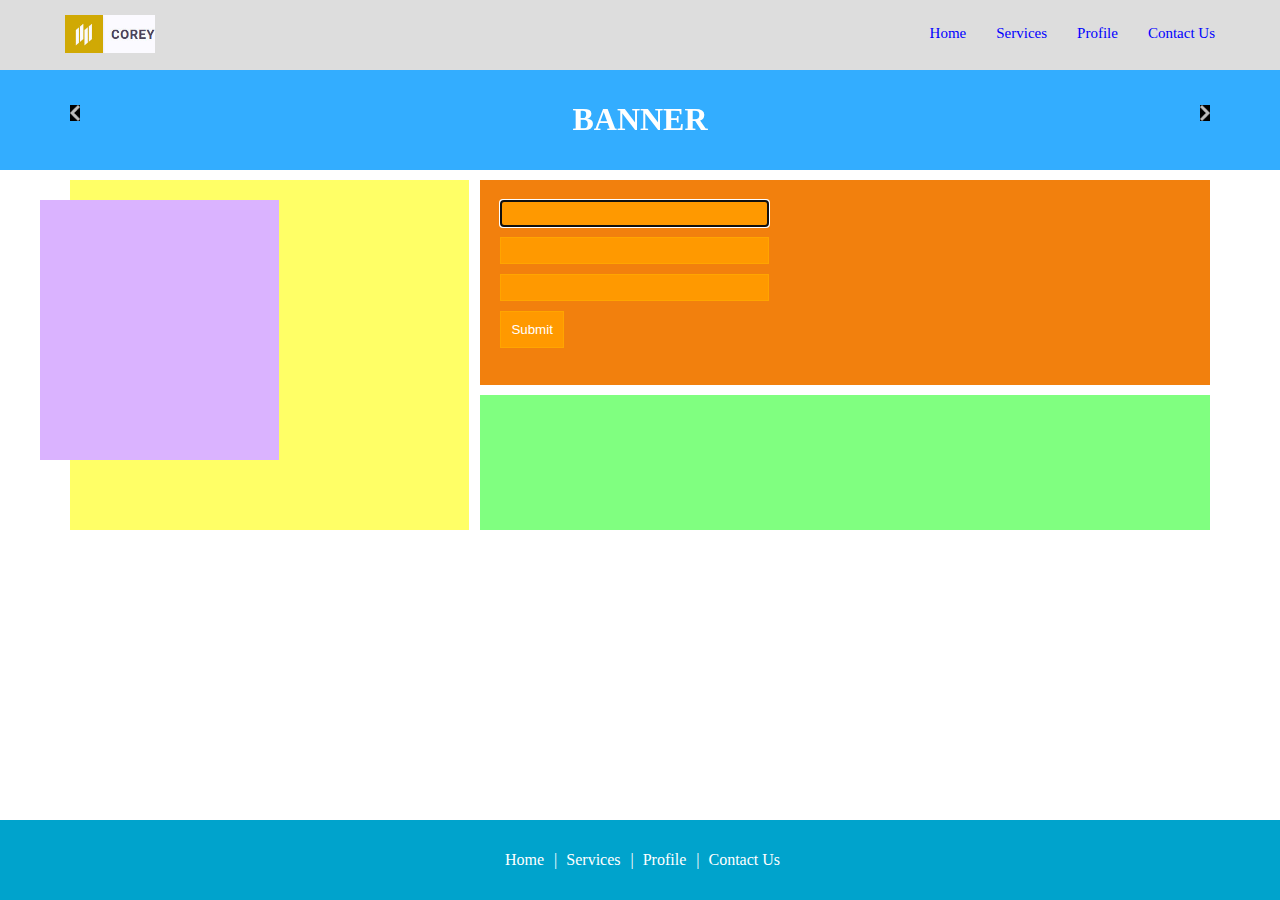
==== assign1.html @ a57505a2 "css assignment" ====
<!DOCTYPE html>
<html lang="en" dir="ltr">
  <head>
    <link rel="stylesheet" href="assign1.css">
    <meta charset="utf-8">
    <title></title>
  </head>
  <body>

<div class="header">
  <img id="logo" src="image/head_logo.jpg" alt="logo ">
  <div class="navigation" >
      <ul id="upper">
        <li><a href="#">Contact Us</a></li>
        <li><a href="#">Profile</a></li>
        <li><a href="#">Services</a></li>
        <li><a href="#">Home</a></li>
      </ul>
  </div>
</div>


<div class="banner">
   <img id="left" src="image/larrow.png" alt="left arrow">
  <img id="right" src="image/rarrow.png" alt="right arrow">
  <h1 id="bannerText">BANNER</h1>
</div>

<div class="content">
  <div class="feed">
    <div class="float">

    </div>
  </div>

  <div class="form">
    <form class="element" action="" method="post">
        <input type="text" name="Name" value="" size="30%" autofocus>
        <input type="password" name="password" value="" size="30%">
        <input type="email" name="mail" value="" size="30%">
        <input type="submit" name="submit" value="Submit">
      </form>
  </div>

  <div class="extra">
  </div>
</div>

<div class="footer">
  <div class="bottomnav">
    <ul id="lower">
      <li><a href="#">Contact Us</a></li>
      <li><a href="#">Profile</a></li>
      <li><a href="#">Services</a></li>
      <li><a href="#">Home</a></li>
    </ul>
  </div>
</div>

  </body>
</html>
---- assign1.css ----
body{
  margin: 0;
  padding: 0;
}

.navigation{
  position: relative;
  right: 50px;
  height: 70px;

}

 #upper{
  list-style-type: none;
  margin: 0;
  padding: 0px;
  overflow: hidden;
}

li{
float: right;
}

 #upper a{
  padding:10px 15px;
  display: block;
  color: blue;
  text-decoration: none;
  font-size: 15px;
  margin-top: 15px;

}

.header{
  background-color: #dddddd;
}

#logo{
  float: left;
  position: relative;
  top: 15px;
  left: 65px;
  width: 90px;
  height: auto;
}

 a:hover{
  background-color: red;
}

  a:focus{
    background-color: black;
    color: green;

}

.banner{
  padding: 10px ;
  background-color: #33adff;
}

#left{
  position: absolute;
  left: 70px;
  top: 105px;
  width: 10px;
  background: black;
}

#bannerText{
  text-align: center;
  color: white;
}

#right{
  position: absolute;
  right: 70px;
  top: 105px;
  width: 10px;
  background: black;

}

.content{
  margin: 70px;
  margin-top: 10px;

}

.feed{
  width: 35%;
  height: 350px;
  background-color: #ffff66;
  float: left;
  position: relative;
}

.form{
  background-color:#f2800d;
  height: 205px;
  float: right;
  width: 64%;
}

.extra{
  margin-top: 10px;
background-color:#80ff80;
float:right;
width: 64%;
height: 135px;
}
.float{
  position: absolute;
  top: 20px;
  left: -30px;
  background-color: #dab3ff;
  width: 60%;
  height: 260px;
}
input{
  display: block;
  background-color:#ff9900;
  padding: 5px;
  margin-bottom: 10px;
  border: 1px solid orange;
}

input[type=submit]{
  padding: 10px;
  color: white;
}

.element{
  margin: 20px;}

  .footer{
    margin-top: 10px;
    width: 100%;
    padding: 15px;
    background-color: #00a3cc;
    height: 50px;
    position: fixed;
    bottom: 0px;
    list-style-type: none;
    text-align: center;
  }

  .bottomnav{
    text-decoration: none;
    margin: 0 auto;
    display: inline-block;
  }
  #lower li  ::before{
      content: "| ";
      padding-right: 5px;
  }

  #lower :last-child ::before{
    content: '';
  }

  #lower{
    list-style-type: none;
    margin-right: 70px;
  }
#lower a{
  text-decoration: none;
  padding: 5px;
  color: white;
}
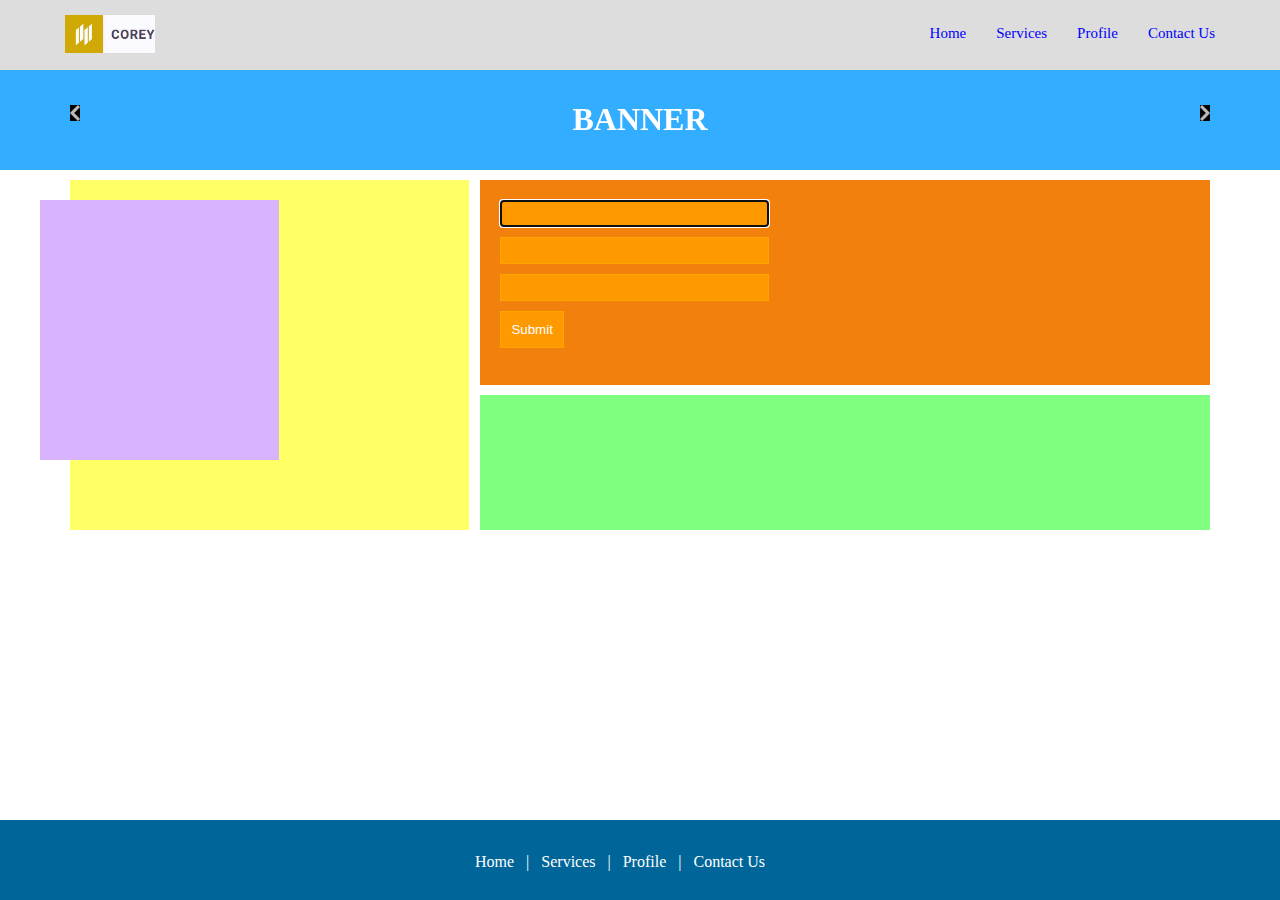
==== commit e892a722: "footer fixed" ====
--- a/assign1.html
+++ b/assign1.html
@@ -50,8 +50,11 @@
   <div class="bottomnav">
     <ul id="lower">
       <li><a href="#">Contact Us</a></li>
+      <li style="padding: 0 2px;">|</li>
       <li><a href="#">Profile</a></li>
+      <li style="padding: 0 2px;">|</li>
       <li><a href="#">Services</a></li>
+      <li style="padding: 0 2px;">|</li>
       <li><a href="#">Home</a></li>
     </ul>
   </div>
--- a/assign1.css
+++ b/assign1.css
@@ -13,8 +13,6 @@
  #upper{
   list-style-type: none;
   margin: 0;
-  padding: 0px;
-  overflow: hidden;
 }
 
 li{
@@ -123,6 +121,7 @@
   padding: 5px;
   margin-bottom: 10px;
   border: 1px solid orange;
+
 }
 
 input[type=submit]{
@@ -134,37 +133,28 @@
   margin: 20px;}
 
   .footer{
-    margin-top: 10px;
     width: 100%;
     padding: 15px;
-    background-color: #00a3cc;
+    background-color: #006699;
     height: 50px;
     position: fixed;
     bottom: 0px;
-    list-style-type: none;
     text-align: center;
   }
 
   .bottomnav{
     text-decoration: none;
-    margin: 0 auto;
     display: inline-block;
-  }
-  #lower li  ::before{
-      content: "| ";
-      padding-right: 5px;
-  }
-
-  #lower :last-child ::before{
-    content: '';
   }
 
   #lower{
     list-style-type: none;
     margin-right: 70px;
+    color: white;
+    padding: 2px;
   }
 #lower a{
   text-decoration: none;
-  padding: 5px;
+  padding: 10px;
   color: white;
 }
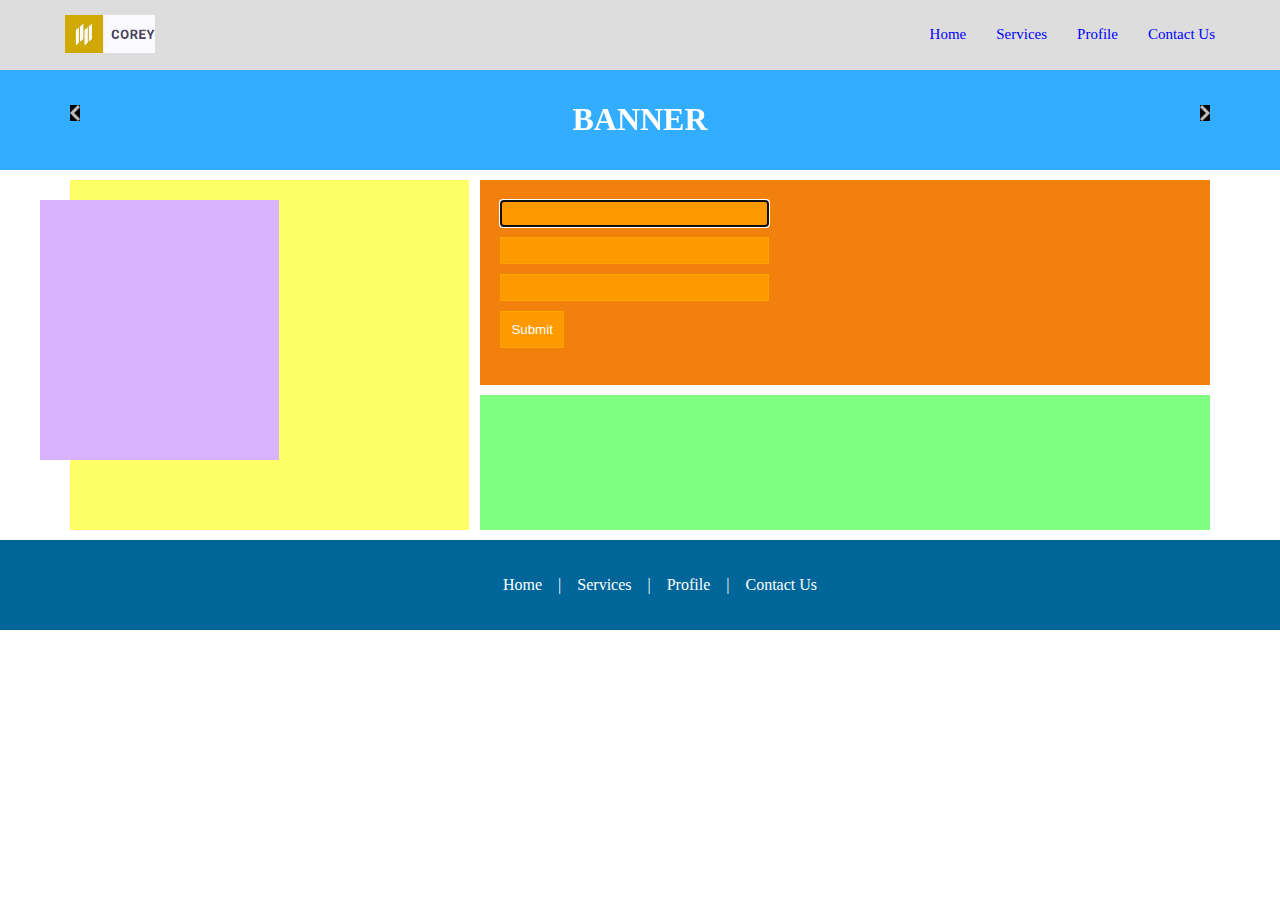
==== commit a74c1925: "footer made relative" ====
--- a/assign1.html
+++ b/assign1.html
@@ -18,7 +18,6 @@
       </ul>
   </div>
 </div>
-
 
 <div class="banner">
    <img id="left" src="image/larrow.png" alt="left arrow">
@@ -47,16 +46,18 @@
 </div>
 
 <div class="footer">
-  <div class="bottomnav">
-    <ul id="lower">
-      <li><a href="#">Contact Us</a></li>
-      <li style="padding: 0 2px;">|</li>
-      <li><a href="#">Profile</a></li>
-      <li style="padding: 0 2px;">|</li>
-      <li><a href="#">Services</a></li>
-      <li style="padding: 0 2px;">|</li>
-      <li><a href="#">Home</a></li>
-    </ul>
+
+    <div class="bottomnav">
+      <ul id="lower">
+        <li><a href="#">Home</a></li>
+        <li style="padding: 0 2px;">|</li>
+        <li><a href="#">Services</a></li>
+        <li style="padding: 0 2px;">|</li>
+        <li><a href="#">Profile</a></li>
+        <li style="padding: 0 2px;">|</li>
+        <li><a href="#">Contact Us</a></li>
+      </ul>
+
   </div>
 </div>
 
--- a/assign1.css
+++ b/assign1.css
@@ -6,6 +6,7 @@
 .navigation{
   position: relative;
   right: 50px;
+  top: 25px;
   height: 70px;
 
 }
@@ -15,17 +16,15 @@
   margin: 0;
 }
 
-li{
+#upper li{
 float: right;
 }
 
  #upper a{
   padding:10px 15px;
-  display: block;
   color: blue;
   text-decoration: none;
   font-size: 15px;
-  margin-top: 15px;
 
 }
 
@@ -121,7 +120,6 @@
   padding: 5px;
   margin-bottom: 10px;
   border: 1px solid orange;
-
 }
 
 input[type=submit]{
@@ -130,31 +128,37 @@
 }
 
 .element{
-  margin: 20px;}
+  margin: 20px;
+}
 
-  .footer{
+
+.footer{
+   background-color: #006699;
+   text-align: center;
+  position: relative;
+  top: 300px;
+   height: 90px;
+}
+
+
+.bottomnav{
+    position: absolute;
+     top: 20px;
+     text-align: center;
     width: 100%;
-    padding: 15px;
-    background-color: #006699;
-    height: 50px;
-    position: fixed;
-    bottom: 0px;
-    text-align: center;
-  }
+    /* or   left: 0;
+    right:0;*/
+}
+ #lower li
+ {
+   list-style-type: none;
+   display: inline;
+   color: white;
+ }
 
-  .bottomnav{
+#lower a
+{
     text-decoration: none;
-    display: inline-block;
-  }
-
-  #lower{
-    list-style-type: none;
-    margin-right: 70px;
+    padding: 10px;
     color: white;
-    padding: 2px;
-  }
-#lower a{
-  text-decoration: none;
-  padding: 10px;
-  color: white;
 }
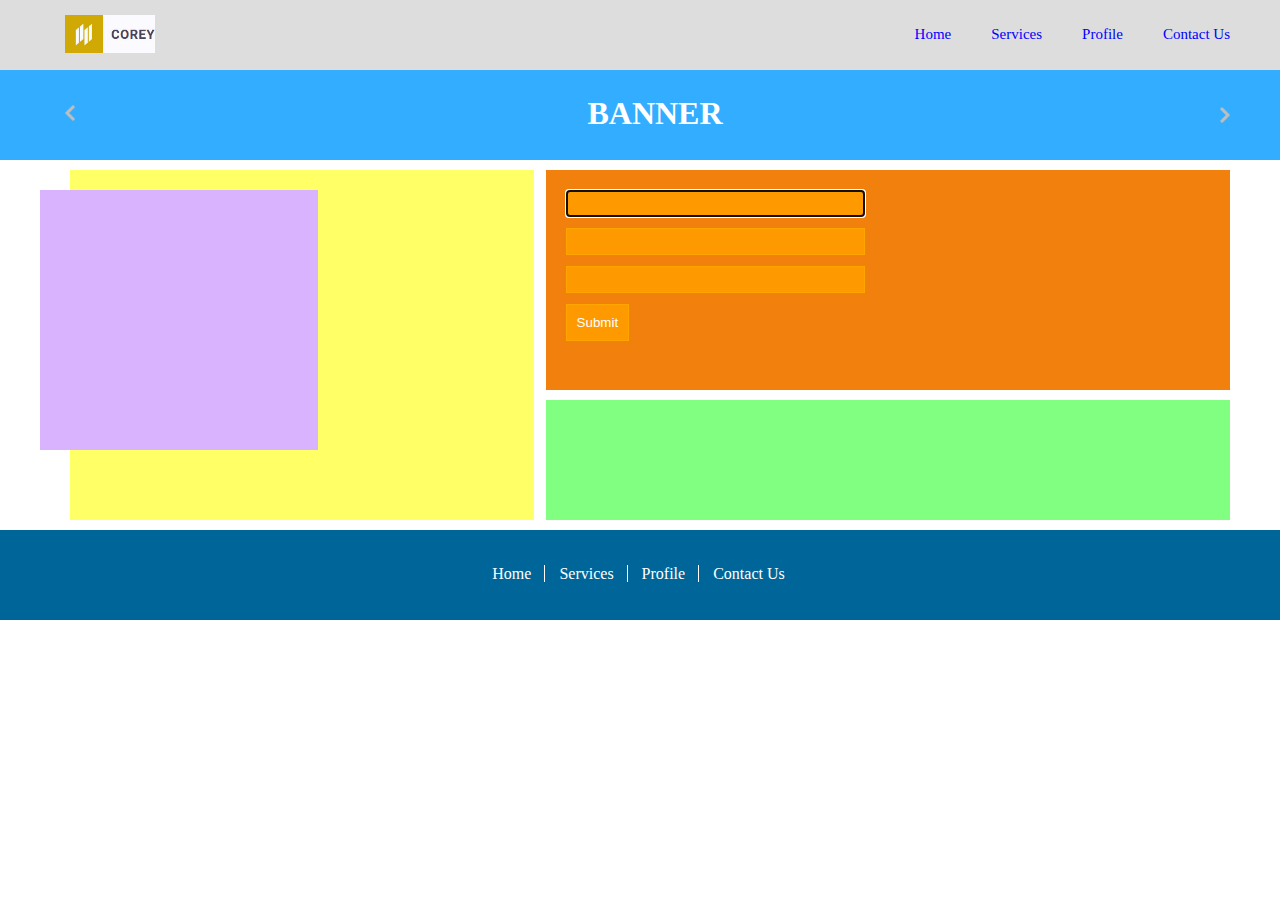
==== commit aa535956: "high resolution fixed withot using flex" ====
--- a/assign1.html
+++ b/assign1.html
@@ -8,56 +8,68 @@
   <body>
 
 <div class="header">
-  <img id="logo" src="image/head_logo.jpg" alt="logo ">
-  <div class="navigation" >
-      <ul id="upper">
-        <li><a href="#">Contact Us</a></li>
-        <li><a href="#">Profile</a></li>
-        <li><a href="#">Services</a></li>
-        <li><a href="#">Home</a></li>
-      </ul>
+  <div class="container">
+    <div class="head_logo">
+      <img id="logo" src="image/head_logo.jpg" alt="logo ">
+    </div>
+
+    <div class="navigation">
+        <ul id="upper">
+          <li><a href="#">Contact Us</a></li>
+          <li><a href="#">Profile</a></li>
+          <li><a href="#">Services</a></li>
+          <li><a href="#">Home</a></li>
+        </ul>
+    </div>
   </div>
 </div>
 
+
 <div class="banner">
-   <img id="left" src="image/larrow.png" alt="left arrow">
-  <img id="right" src="image/rarrow.png" alt="right arrow">
-  <h1 id="bannerText">BANNER</h1>
-</div>
-
-<div class="content">
-  <div class="feed">
-    <div class="float">
-
-    </div>
-  </div>
-
-  <div class="form">
-    <form class="element" action="" method="post">
-        <input type="text" name="Name" value="" size="30%" autofocus>
-        <input type="password" name="password" value="" size="30%">
-        <input type="email" name="mail" value="" size="30%">
-        <input type="submit" name="submit" value="Submit">
-      </form>
-  </div>
-
-  <div class="extra">
+    <div class="container">
+      <div class="limage">
+        <img id="left" src="image/larrow.png" alt="left arrow">
+      </div>
+      <div class="bannertext">
+          <h1 id="bannerText">BANNER</h1>
+      </div>
+       <div class="rimage">
+         <img id="right" src="image/rarrow.png" alt="right arrow">
+       </div>
   </div>
 </div>
 
+
+<div class="container">
+  <div class="content">
+    <div class="feed">
+      <div class="float">
+      </div>
+    </div>
+
+    <div class="form">
+      <form class="element" action="" method="post">
+          <input type="text" name="Name" value="" size="30%" autofocus>
+          <input type="password" name="password" value="" size="30%">
+          <input type="email" name="mail" value="" size="30%">
+          <input type="submit" name="submit" value="Submit">
+        </form>
+    </div>
+
+    <div class="extra">
+    </div>
+  </div>
+</div>
+
+
 <div class="footer">
-
     <div class="bottomnav">
       <ul id="lower">
-        <li><a href="#">Home</a></li>
-        <li style="padding: 0 2px;">|</li>
-        <li><a href="#">Services</a></li>
-        <li style="padding: 0 2px;">|</li>
-        <li><a href="#">Profile</a></li>
-        <li style="padding: 0 2px;">|</li>
+        <li style="  border-right:  1px solid white;"><a href="#">Home</a></li>
+        <li style="  border-right:  1px solid white;"><a href="#">Services</a></li>
+        <li style="  border-right:  1px solid white;"><a href="#">Profile</a></li>
         <li><a href="#">Contact Us</a></li>
       </ul>
-
   </div>
 </div>
 
--- a/assign1.css
+++ b/assign1.css
@@ -1,14 +1,17 @@
-body{
+*{
   margin: 0;
   padding: 0;
+}
+
+.container{
+    width: 1300px;
+    margin: 0 auto;
 }
 
 .navigation{
   position: relative;
   right: 50px;
   top: 25px;
-  height: 70px;
-
 }
 
  #upper{
@@ -25,11 +28,12 @@
   color: blue;
   text-decoration: none;
   font-size: 15px;
-
+  margin: 5px;
 }
 
 .header{
   background-color: #dddddd;
+  height: 70px;
 }
 
 #logo{
@@ -52,40 +56,49 @@
 }
 
 .banner{
-  padding: 10px ;
   background-color: #33adff;
+  height: 90px;
+  width: 100%;
 }
 
 #left{
-  position: absolute;
-  left: 70px;
-  top: 105px;
   width: 10px;
-  background: black;
+}
+
+.limage{
+float: left;
+position: relative;
+top: 35px;
+left: 65px;
+}
+
+
+.rimage{
+float: right;
+position: relative;
+
+right: 70px;
 }
 
 #bannerText{
   text-align: center;
   color: white;
+  position: relative;
+  top: 25px;
 }
 
 #right{
-  position: absolute;
-  right: 70px;
-  top: 105px;
   width: 10px;
-  background: black;
-
 }
 
 .content{
-  margin: 70px;
-  margin-top: 10px;
+  margin: 10px 70px;
 
+  height: 50px;
 }
 
 .feed{
-  width: 35%;
+  width: 40%;
   height: 350px;
   background-color: #ffff66;
   float: left;
@@ -94,17 +107,17 @@
 
 .form{
   background-color:#f2800d;
-  height: 205px;
+  height: 220px;
   float: right;
-  width: 64%;
+  width: 59%;
 }
 
 .extra{
-  margin-top: 10px;
+margin-top: 10px;
 background-color:#80ff80;
 float:right;
-width: 64%;
-height: 135px;
+width: 59%;
+height: 120px;
 }
 .float{
   position: absolute;
@@ -117,8 +130,8 @@
 input{
   display: block;
   background-color:#ff9900;
-  padding: 5px;
-  margin-bottom: 10px;
+  padding: 5px 20px;
+  margin-bottom: 11px;
   border: 1px solid orange;
 }
 
@@ -137,28 +150,28 @@
    text-align: center;
   position: relative;
   top: 300px;
-   height: 90px;
+  height: 90px;
+
+
 }
-
 
 .bottomnav{
     position: absolute;
-     top: 20px;
-     text-align: center;
+    top: 35px;
     width: 100%;
     /* or   left: 0;
     right:0;*/
 }
- #lower li
- {
+
+ #lower li{
    list-style-type: none;
    display: inline;
    color: white;
  }
 
-#lower a
-{
-    text-decoration: none;
-    padding: 10px;
-    color: white;
+#lower a{
+  text-decoration: none;
+  padding: 10px;
+  color: white;
+  margin-right: 3px;
 }
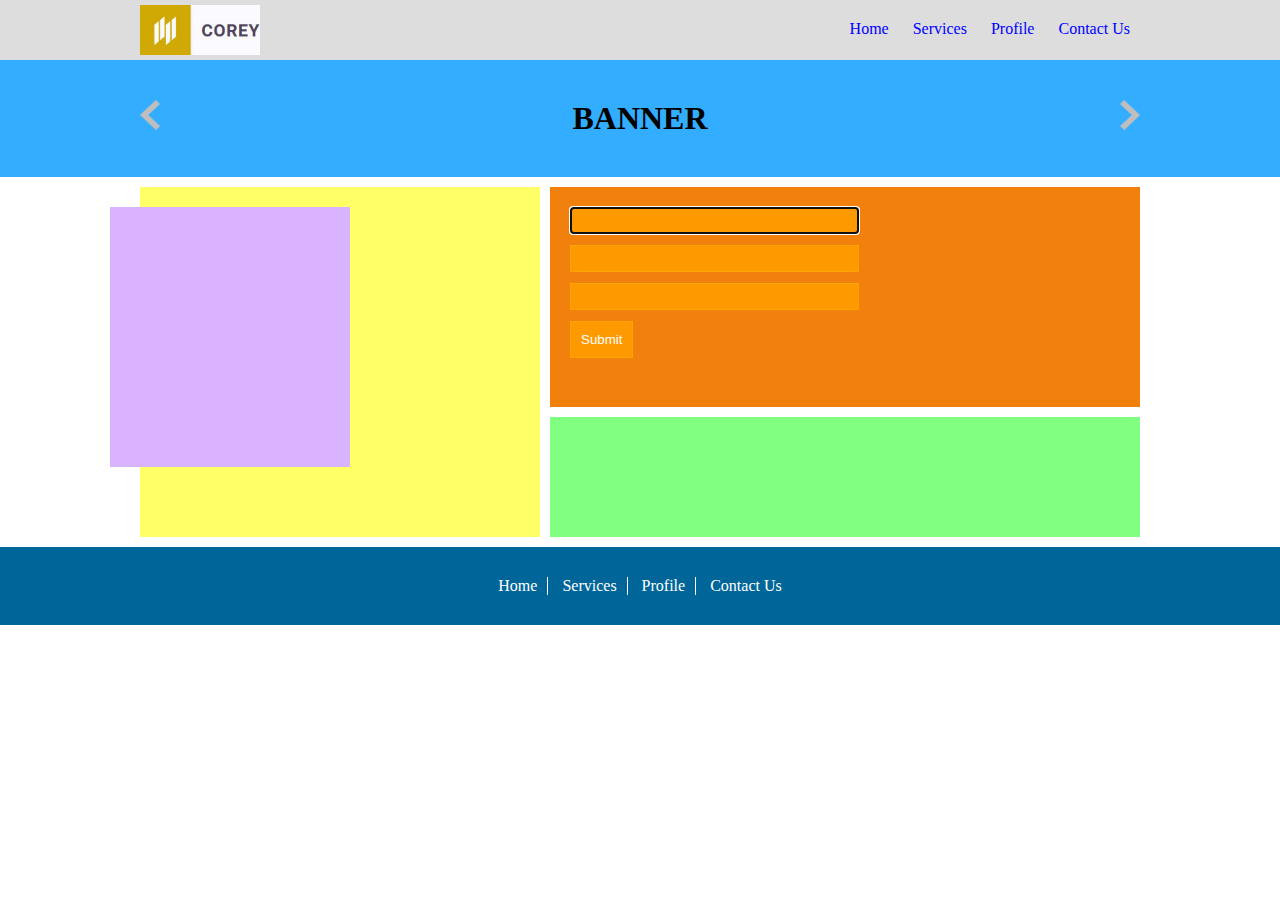
==== commit 011d636c: "updated in office" ====
--- a/assign1.html
+++ b/assign1.html
@@ -15,16 +15,14 @@
 
     <div class="navigation">
         <ul id="upper">
+          <li><a href="#">Home</a></li>
+          <li><a href="#">Services</a></li>
+          <li><a href="#">Profile</a></li>
           <li><a href="#">Contact Us</a></li>
-          <li><a href="#">Profile</a></li>
-          <li><a href="#">Services</a></li>
-          <li><a href="#">Home</a></li>
         </ul>
     </div>
   </div>
 </div>
-
-
 <div class="banner">
     <div class="container">
       <div class="limage">
@@ -39,39 +37,37 @@
   </div>
 </div>
 
-
+<div class="content">
 <div class="container">
-  <div class="content">
     <div class="feed">
       <div class="float">
       </div>
     </div>
-
     <div class="form">
-      <form class="element" action="" method="post">
-          <input type="text" name="Name" value="" size="30%" autofocus>
-          <input type="password" name="password" value="" size="30%">
-          <input type="email" name="mail" value="" size="30%">
-          <input type="submit" name="submit" value="Submit">
-        </form>
+          <form class="element" action="" method="post">
+              <input type="text" name="Name" value="" size="30%" autofocus>
+              <input type="password" name="password" value="" size="30%">
+              <input type="email" name="mail" value="" size="30%">
+              <input type="submit" name="submit" value="Submit">
+          </form>
     </div>
-
     <div class="extra">
     </div>
+   </div>
   </div>
-</div>
 
-
-<div class="footer">
-    <div class="bottomnav">
-      <ul id="lower">
-        <li style="  border-right:  1px solid white;"><a href="#">Home</a></li>
-        <li style="  border-right:  1px solid white;"><a href="#">Services</a></li>
-        <li style="  border-right:  1px solid white;"><a href="#">Profile</a></li>
-        <li><a href="#">Contact Us</a></li>
-      </ul>
+  <div class="footer">
+    <div class="container">
+      <div class="bottomnav">
+        <ul id="lower">
+          <li style=" border-right:  1px solid white;"><a href="#">Home</a></li>
+          <li style="  border-right:  1px solid white;"><a href="#">Services</a></li>
+          <li style="  border-right:  1px solid white;"><a href="#">Profile</a></li>
+          <li><a href="#">Contact Us</a></li>
+        </ul>
+    </div>
   </div>
-</div>
+  </div>
 
   </body>
 </html>
--- a/assign1.css
+++ b/assign1.css
@@ -1,123 +1,95 @@
 *{
-  margin: 0;
   padding: 0;
+margin: 0;
+box-sizing: border-box;
 }
-
-.container{
-    width: 1300px;
-    margin: 0 auto;
+body{
+  float: left;
 }
-
-.navigation{
-  position: relative;
-  right: 50px;
-  top: 25px;
-}
-
- #upper{
-  list-style-type: none;
-  margin: 0;
-}
-
-#upper li{
-float: right;
-}
-
- #upper a{
-  padding:10px 15px;
-  color: blue;
-  text-decoration: none;
-  font-size: 15px;
-  margin: 5px;
-}
-
 .header{
   background-color: #dddddd;
-  height: 70px;
+  width: 100%;
+  float: left
 }
-
+.container{
+  width: 1000px;
+  margin: 0 auto;
+}
+.head_logo{
+  width: 120px;
+  height: 50px;
+  margin:5px 0;
+  display: inline-block;
+}
 #logo{
+  width: 100%;
+  height: 100%;
+}
+a{
+  text-decoration: none;
+}
+#upper a{
+  padding: 10px;
+  display: block;
+  color:  blue;
+}
+li{
+  list-style-type: none;
+  display:inline-block;
+}
+.navigation{
+  float: right;
+  margin:10px 0;
+}
+a:hover{
+  background-color: black;
+  transition: 0.7s;
+}
+a:focus{
+  background-color: black;
+}
+.banner{
+    background-color: #33adff;
+    width: 100%;
+    float: left;
+}
+#left,#right{
+  width: 100%;
+  height: 100%;
+}
+.limage{
+  width: 20px;
+  height: 30px;
+  display: inline-block;
   float: left;
-  position: relative;
-  top: 15px;
-  left: 65px;
-  width: 90px;
-  height: auto;
+  margin: 40px 0;
 }
-
- a:hover{
-  background-color: red;
+.rimage{
+  width: 20px;
+  height: 30px;
+  display: inline-block;
+  float: right;
+  margin: 40px 0;
 }
-
-  a:focus{
-    background-color: black;
-    color: green;
-
+.bannertext{
+  width: 960px;
+  display: inline-block;
+  margin: 40px 0;
 }
-
-.banner{
-  background-color: #33adff;
-  height: 90px;
-  width: 100%;
+#bannerText{
+text-align: center;
 }
-
-#left{
-  width: 10px;
+.content{
+width: 100%;
+margin: 10px 0;
+float: left;
 }
-
-.limage{
-float: left;
-position: relative;
-top: 35px;
-left: 65px;
-}
-
-
-.rimage{
-float: right;
-position: relative;
-
-right: 70px;
-}
-
-#bannerText{
-  text-align: center;
-  color: white;
-  position: relative;
-  top: 25px;
-}
-
-#right{
-  width: 10px;
-}
-
-.content{
-  margin: 10px 70px;
-
-  height: 50px;
-}
-
 .feed{
   width: 40%;
   height: 350px;
   background-color: #ffff66;
   float: left;
   position: relative;
-}
-
-.form{
-  background-color:#f2800d;
-  height: 220px;
-  float: right;
-  width: 59%;
-}
-
-.extra{
-margin-top: 10px;
-background-color:#80ff80;
-float:right;
-width: 59%;
-height: 120px;
 }
 .float{
   position: absolute;
@@ -127,51 +99,48 @@
   width: 60%;
   height: 260px;
 }
+.form{
+  background-color:#f2800d;
+  height: 220px;
+  float: right;
+  width: 59%;
+}
+.extra{
+margin-top: 10px;
+background-color:#80ff80;
+float:right;
+width: 59%;
+height: 120px;
+}
+
 input{
   display: block;
   background-color:#ff9900;
-  padding: 5px 20px;
+  padding: 5px 15px;
   margin-bottom: 11px;
   border: 1px solid orange;
 }
-
 input[type=submit]{
   padding: 10px;
   color: white;
 }
-
 .element{
   margin: 20px;
 }
-
-
 .footer{
-   background-color: #006699;
-   text-align: center;
-  position: relative;
-  top: 300px;
-  height: 90px;
-
+  float: left;
+  width: 100%;
+  background-color: #006699;
 
 }
-
 .bottomnav{
-    position: absolute;
-    top: 35px;
-    width: 100%;
-    /* or   left: 0;
-    right:0;*/
+  text-align: center;
 }
-
- #lower li{
-   list-style-type: none;
-   display: inline;
-   color: white;
- }
-
 #lower a{
-  text-decoration: none;
-  padding: 10px;
   color: white;
-  margin-right: 3px;
+  padding: 12px 5px;
 }
+#lower li{
+  margin: 30px 0;
+  padding: 0px 5px;
+}
